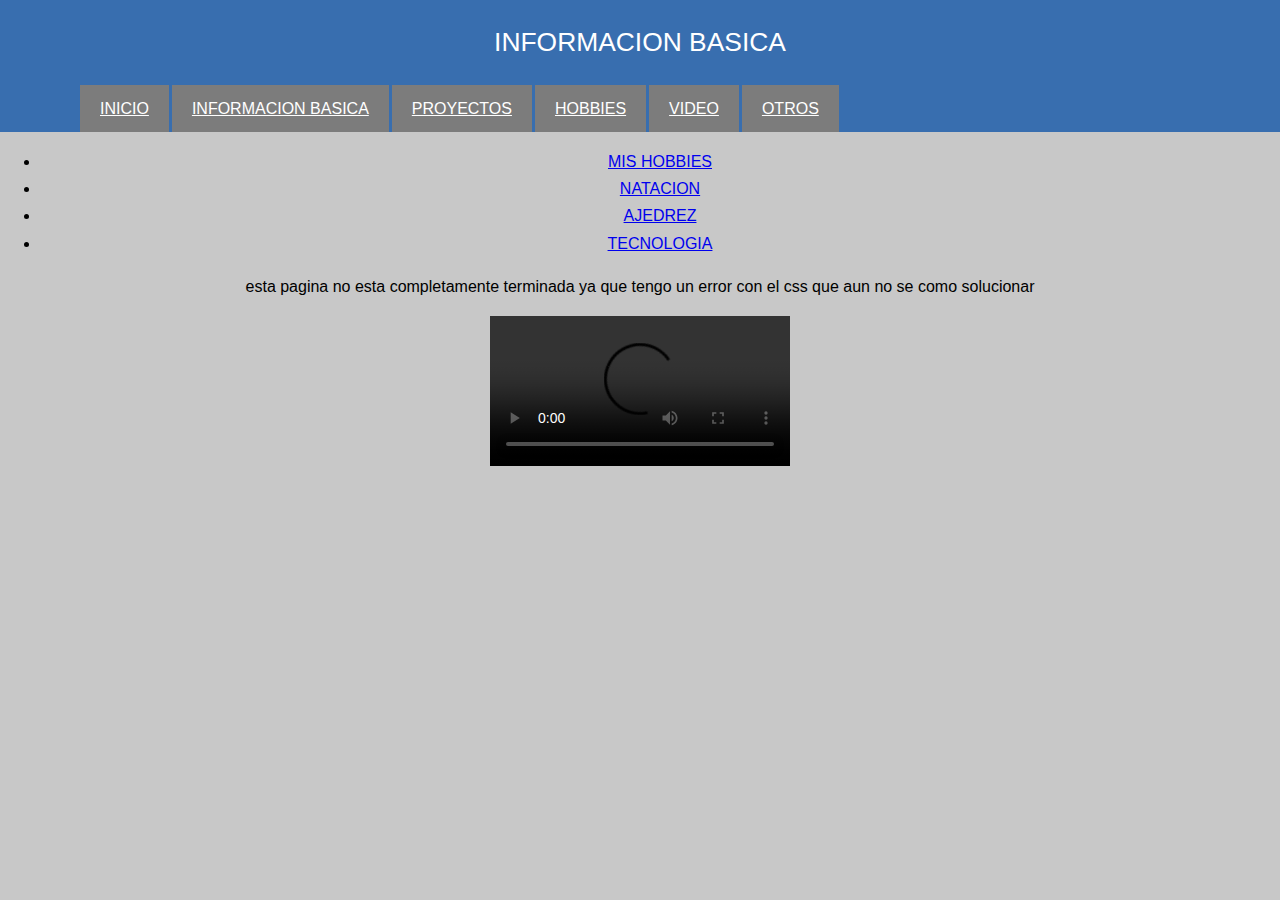
==== contenido/hobbies.html @ 3f62f8c8 "Add files via upload" ====
<!DOCTYPE html>
<html lang="es" >
  <head>
    <meta charset="UTF-8">
    <title>HOBBIES</title>
    <meta name="viewport" content="width=device-width, initial-scale=1">
    <link rel="stylesheet" href="../css/style.css">
  </head>
  <body>

    <header class="section">
      <!-- container -->
      <div class="container">
        <h1>INFORMACION BASICA</h1>
        <nav class="site-nav">
          <ul class="group">
            <li><a href="..\index.html">INICIO</a></li>
            <li><a href="infoBasica.html">INFORMACION BASICA</a></li>
            <li><a href="proyectos.html">PROYECTOS</a></li>
            <li><a href="hobbies.html">HOBBIES</a></li>
            <li class="hide-small"><a href="videos.html">VIDEO</a></li>
            <li class="hide-small"><a href="otros.html">OTROS</a></li>
          </ul>
        </nav>
      </div>
    </header>


    <div id="demo-nav">
      <ul>
        <li><a class="active" href="#">MIS HOBBIES</a></li>
        <li><a href="#">NATACION</a></li>
        <li><a href="#">AJEDREZ</a></li>
        <li><a href="#">TECNOLOGIA</a></li>
      </ul>
    </div>

    <div>
      <p>esta pagina no esta completamente terminada ya que tengo un error con el css que aun no se como solucionar</p>

      <video controls>
        <source src="" type="video/mp4">
      </video>
    </div>

      

      

  </body>
</html>
---- css/style.css ----
html {
  background-color: #afafafaf;
  line-height: 1.7;
}

body {
  font-family: "PT Sans", Arial, sans-serif;
  font-size: 15px;
  margin: 0;
  padding: 0;
align-content: center;
align-items: center;
text-align: center;
}

body:after {
    font-size: 300%;
    font-weight: bold;
    position: fixed;
    bottom: 60px;
    width: 100%;
    text-align: center;
    background-color: hsla(1,60%,40%,0.7);
    color: #fff;
}

}
@media only screen and (min-width: 320px) {
    body:after {

        background-color: hsla(90,60%,40%,0.7);
    }
}
@media only screen and (min-width: 480px) {
    body:after {

        background-color: hsla(180,60%,40%,0.7);
    }
}
@media only screen and (min-width: 768px) {
    body:after {

        background-color: hsla(270,60%,40%,0.7);
    }
}
@media only screen and (min-width: 1024px) {
    body:after {

        background-color: hsla(360,60%,40%,0.7);
    }
}




h1,
h2,
h3,
h4,
h5,
h6,
p {
  margin: .5;
  padding: .5;
  text-align: center;
  margin-top: 0;
}

img {
  max-width: 100%;
  height: auto;
}



div{
  align-content: center;
  background: "page.jpg" no-repeat;
}


.section {
  padding-left: 40px;
  padding-right: 40px;
}

.container {
  max-width: 960px;
  margin: 0 40px;
  overflow: hidden;
  align-content: center;
  
}

    .row {
        margin-left: 3%;
        border-color: #aaaaaa;
   border-width:5px;  
    border-style:dotted solid hidden solid; 
       }
    [class*="span"] {
        display: inline;
        float: left;
        margin-left: 3%;
        
    }
@media only screen and (min-width: 768px) {
    .span-one-third {
        width: 30%;
    }
}

.row {
        margin-left: -3%;
    }
    [class*="span"] {
        display: inline;
        float: left;
        margin-left: 3%;
    }
@media only screen and (min-width: 768px) {
    .span-one-third {
        width: 30%;
    }
}




@media screen and (min-width: 1280px) {
  body {
    font-size: 16px;
  }

  .container {
    max-width: 1200px;
  }
}

@media screen and (max-width: 767px) {
  .section {
    padding-left: 20px;
    padding-right: 20px;
  }
}

header {
  padding-top: 20px;
  color: #fff;
  background-color: #386eaf;
}

header h1 {
  margin: 0;
  font-weight: normal;
  font-size: 165%;
}

header p {
  font-size: 90%;
  margin: 0;
}

/* Site Navigation */
.site-nav {
;
  margin-top: 20px;
}

.site-nav ul {

  margin: 0;
  padding: 0;
}

.site-nav li {
  list-style: none;
  align-content: center;
  float: left;
  margin-right: 3px;
}

.site-nav a {
  display: block;
  color: #fff;
  padding: 10px 20px;
  background-color: #7c7c7c;
}

.site-nav a:hover {
  background-color: #aaaaaa;
}

@media screen and (max-width: 1023px) {
  .site-nav li {
    width: 33.332%;
    margin-right: 0;
  }

  .site-nav a {
    padding: 15px 0;
    margin-right: 5px;
    margin-bottom: 5px;
    text-align: center;
  }
}

@media screen and (max-width: 767px) {
  .site-nav li {
    width: 50%;
  }
}

/* End Site Navigation */

.content-area {
  background-color: transparent;
  padding-bottom: 40px;
  padding-top: 40px;
}

@media screen and (max-width: 767px) {
  .content-area {
    padding-top: 20px;
  }


@media screen and (max-width: 767px) {
  .hide-small {
    display: none;
  }
}


#demo-nav{ 
  margin: 0px 0px 0px 150px;
    }
#demo-nav ul{
  width: 500px; 
    }
#demo-nav li{
 width:300px; 
  height: 200px;
   float:left;
   margin:0px;
    }
#demo-nav li:nth-child(2),#demo-nav li:nth-child(3){
  width:300px; 
  height: 200px; 
    }
#demo-nav li a{
  display:block;
   background: transparent url(page.jpg) no-repeat; 
    height: 200px;
    width:  300px;
    text-indent: -9999px; 
    background-position: top left;
    }
#demo-nav li:nth-child(2) a{
  background-position: 0px 0px;
  }
#demo-nav li:nth-child(3) a{
  background-position: -300px 0px;
    }
#demo-nav li:nth-child(4) a{
  background-position: -600px 0px;
}
#demo-nav li a:hover{
  background-position: -200px 0px;
}
#demo-nav li:nth-child(2) a:hover{
  background-position: 0px -200px;
}
#demo-nav li:nth-child(3) a:hover{
  background-position: -300px -200px;
}
#demo-nav li:nth-child(4) a:hover{ 
  background-position: -600px -200px;
}
#demo-nav li a.active{ 
  background-position: 200px 200px;
}
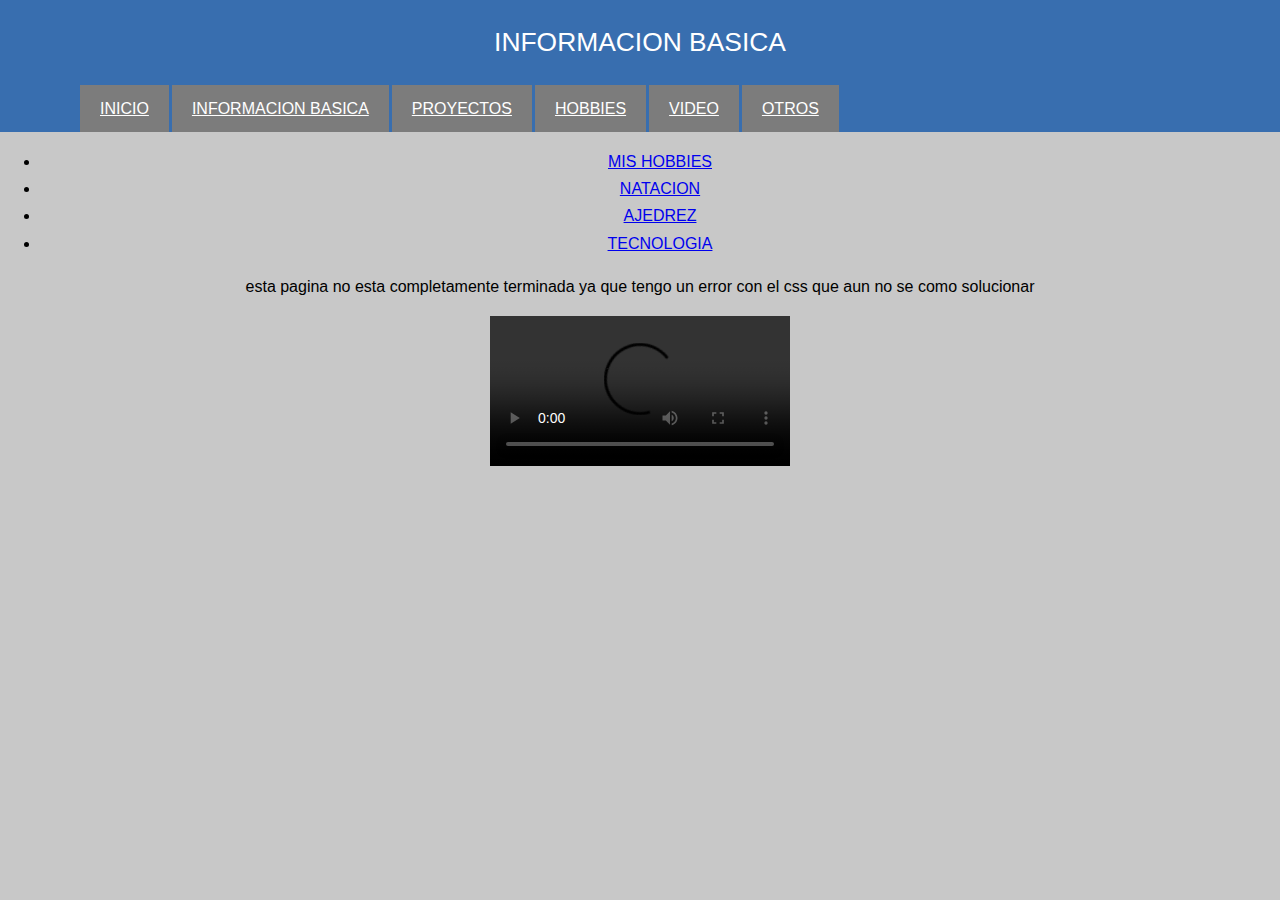
==== commit 1e620d36: "Update hobbies.html" ====
--- a/contenido/hobbies.html
+++ b/contenido/hobbies.html
@@ -39,7 +39,7 @@
       <p>esta pagina no esta completamente terminada ya que tengo un error con el css que aun no se como solucionar</p>
 
       <video controls>
-        <source src="" type="video/mp4">
+        <source src="error.mp4" type="video/mp4">
       </video>
     </div>
 
@@ -48,4 +48,4 @@
       
 
   </body>
-</html>+</html>
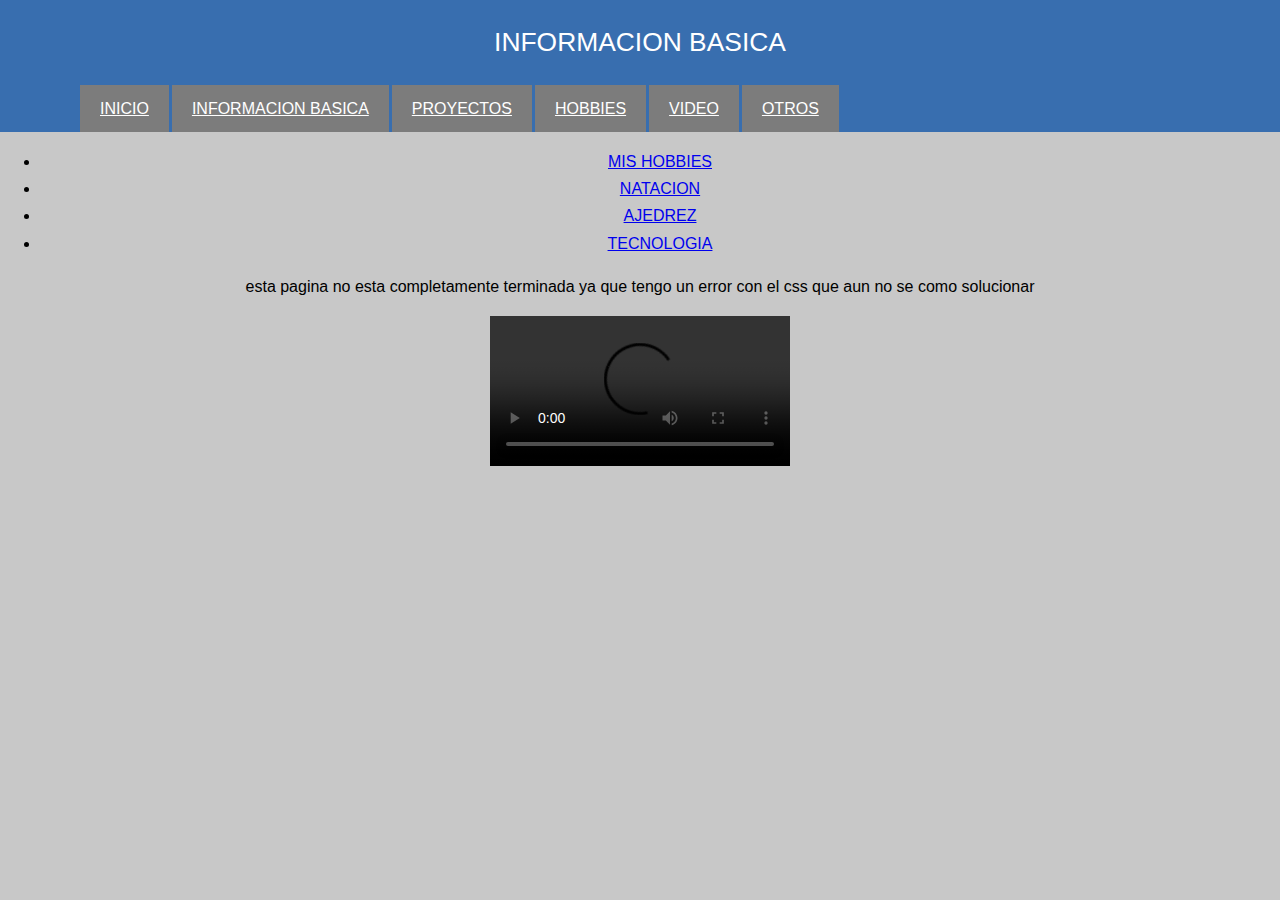
==== commit 35cac976: "Update hobbies.html" ====
--- a/contenido/hobbies.html
+++ b/contenido/hobbies.html
@@ -39,8 +39,10 @@
       <p>esta pagina no esta completamente terminada ya que tengo un error con el css que aun no se como solucionar</p>
 
       <video controls>
-        <source src="error.mp4" type="video/mp4">
-      </video>
+  <source src="https://youtu.be/W3KxQLUxWiw" type="video/mp4">
+  <source src="https://youtu.be/W3KxQLUxWiw" type="video/webm">
+  <source src="https://youtu.be/W3KxQLUxWiw" type="video/ogg">
+</video>
     </div>
 
       
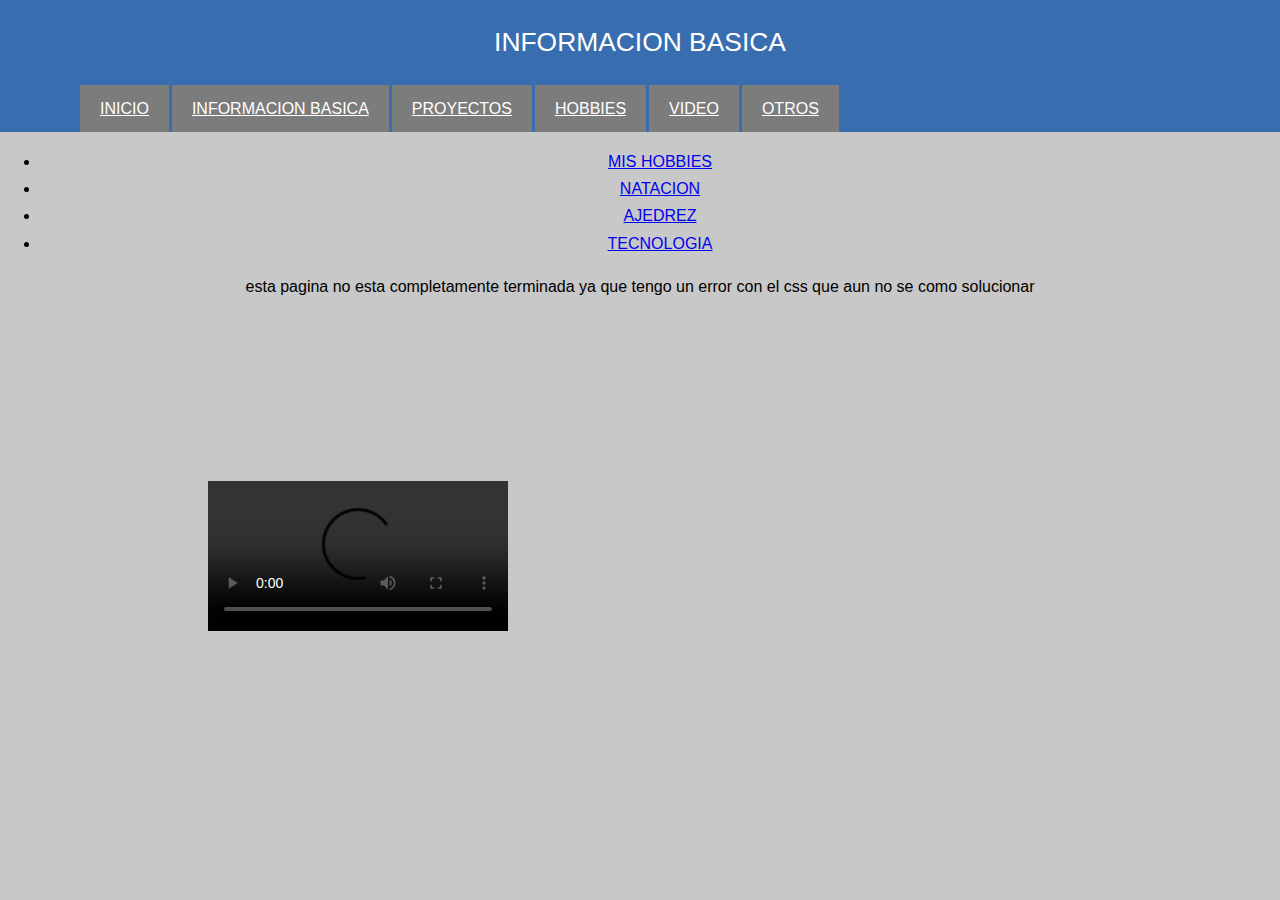
==== commit 95a0d1a9: "Update hobbies.html" ====
--- a/contenido/hobbies.html
+++ b/contenido/hobbies.html
@@ -39,10 +39,12 @@
       <p>esta pagina no esta completamente terminada ya que tengo un error con el css que aun no se como solucionar</p>
 
       <video controls>
-  <source src="https://youtu.be/W3KxQLUxWiw" type="video/mp4">
-  <source src="https://youtu.be/W3KxQLUxWiw" type="video/webm">
-  <source src="https://youtu.be/W3KxQLUxWiw" type="video/ogg">
+  <source src="error.mp4" type="video/mp4">
+  <source src="error.mp4" type="video/webm">
+  <source src="error.mp4" type="video/ogg">
 </video>
+      
+      <iframe width="560" height="315" src="https://www.youtube.com/embed/W3KxQLUxWiw" frameborder="0" allow="autoplay; encrypted-media" allowfullscreen></iframe>
     </div>
 
       
